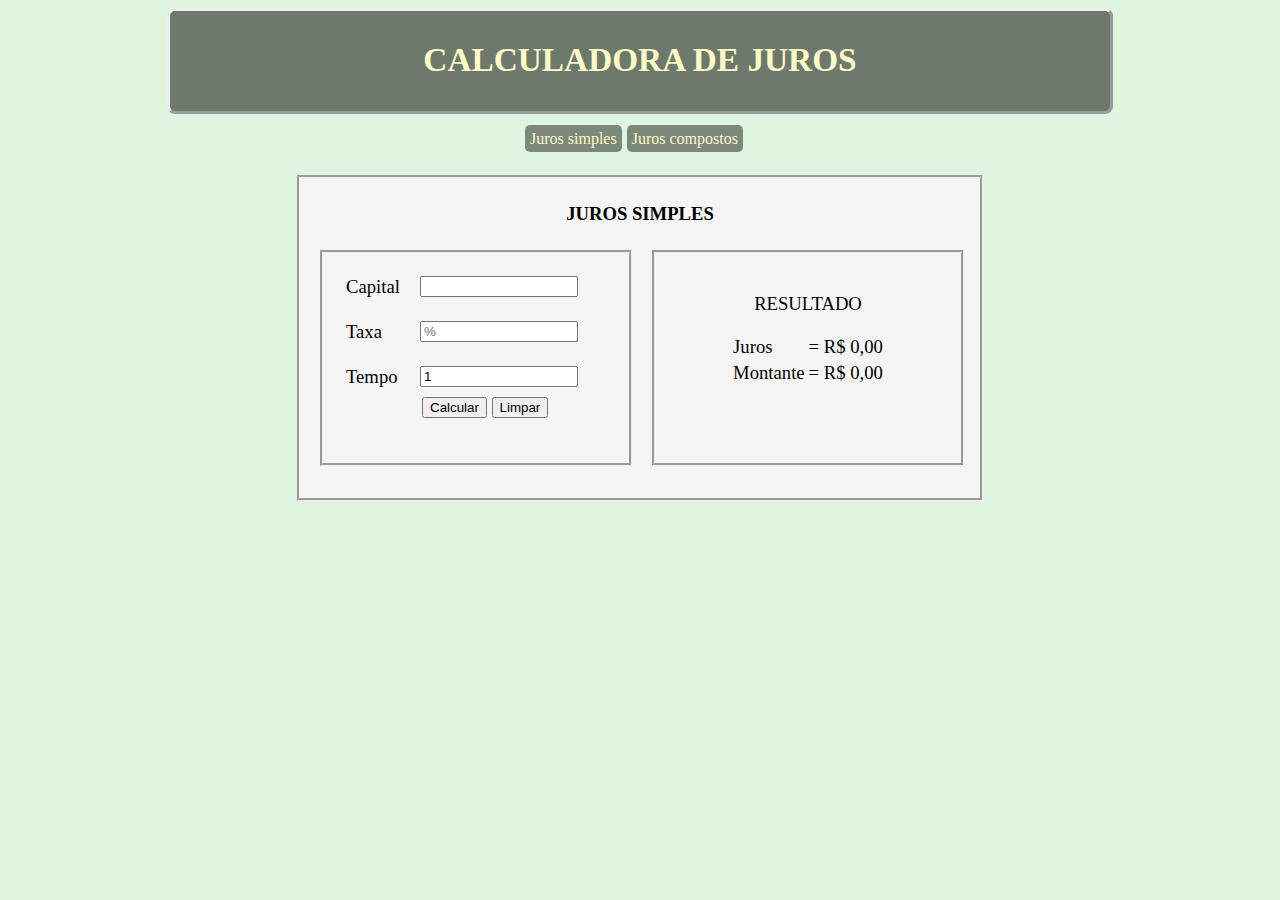
==== index.html @ a68f8736 "V1 estável - responsividade max-width:680px" ====
<!DOCTYPE html>
<html lang="pt-BR">
<head>
    <meta charset="UTF-8">
    <meta name="viewport" content="Calculadora simples para juros simples e compostos">
    <meta name="viewport" content="width=device-width">
    <meta name="keywords" content="financeiro, juros, calculadora, taxa, montante, simples e compostos">

    <title>Calculadora de juros</title>
    <link rel="stylesheet" href="css/estilo.css">
</head>
<body>
    <header>
        <div class="cabecalho">
        <a href="index.html"><h1>calculadora de juros</h1></a> 
        </div>
    </header>
    <nav class="menu">
        <ul>
            <li><a href="index.html"><span>Juros simples</span></a></li=>
            <li><a href="compostos.html"><span>Juros compostos</span></a></li>
        </ul>
    </nav>
    <article>            
            <div class="painel">
                <h4>juros simples</h4>
               <div class="campos">
                    <table>
                        <tr>                        <!--CAPITAL-->
                            <td class="campos capital">Capital</td>
                            <td><input type="number" value="" id="capital" autocomplete="off"></td>                        
                        </tr>                    
                        <tr>                        <!--TAXA-->
                            <td class="campos taxa">Taxa</td>
                            <td><input type="number" value="" id="taxa" placeholder="%" autocomplete="off"></td>
                        </tr>                                    
                        <tr>                        <!--TEMPO-->                             
                            <td class="campos tempo">Tempo</td>
                            <td><input type="number" value="1" id="tempo" autocomplete="off"></td>
                        </tr>
                    </table>
                                                    <!--BOTÕES-->
                    <div class="botoes">
                        <input type="button" value="Calcular" id="calcular">
                        <input type="reset" value="Limpar" id="limpar">
                    </div>
                </div>
                                                    <!--RESULTADO-->
                <div class="resultado">
                    <p>Resultado</p>
                    <table>
                        <tr>
                            <td>Juros</td>
                            <td class="juros">= R$ 0,00</td>
                        </tr>
                        <tr>
                            <td>Montante</td>
                            <td class="montante">= R$ 0,00</td>
                        </tr>
                    </table>
                </div>                
            </div>
    </article>

    <script type="text/javascript" src="js/juros-simples.js" ></script>
</body>
</html>
---- css/estilo.css ----
body{
    background-color: rgb(223, 245, 223);
}
        /*Cabeçalho*/
.cabecalho{
    background-color: rgb(110, 121, 110);
    width: 90%;
    max-width: 940px;
    height: 100px;
    margin: auto;
    border-style: outset;
    border-radius: 8px;
}
h1{
    text-align: center;
    font-family: 'Times New Roman', Times, serif;
    font-size: 25pt;
    color: rgb(255, 249, 197);
    margin-top: 30px;
    text-transform: uppercase;
}
h4{
    text-transform: uppercase;
}
a{
    text-decoration: none;
    color: rgb(31, 30, 30);
}
.menu{
    width: 320px;
    height: 40px;
    margin-left: auto;
    margin-right: auto;
    margin-bottom: 5px;
}
.menu ul li{
    position: relative;
    display: inline-block;
    list-style-type: none;           
    text-align: center;
    align-items: center;
}
.menu span{
    border-radius: 5px;
    color: rgb(255, 249, 197);
    background-color: rgb(125, 136, 125);
    padding: 5px;
    margin-left:5px;
}
.menu span:hover{
    background-color: rgb(154, 170, 154);

}
        /*Painel*/
.painel{
    border-style: groove;
    width: 680px;
    height: 320px;
    margin: auto;
    background-color: whitesmoke;
    font-size: 14pt;
}        
        /*Campos*/
h4{
    text-align: center;
}
.campos{
    width: 45%;
    height: 210px;
    position: relative;
    margin: auto;
    margin-right: 40px;
    float: left;
    left: 20px;
    border-style: groove;
}
.capital,.taxa,.tempo{
    width: 50px;
    height: 20px;
    margin-top: 20px;   
    border: none;
}
#capital, #taxa, #tempo{
    width: 150px;
    left: 25px;
    margin-top: 20px;
}
        /*Resultado*/
.resultado{
    position: relative;
    float: left;
    width: 45%;
    height: 210px;
    border-style: groove;
}
.resultado p{
    text-align: center;
    text-transform: uppercase;
    margin-top: 40px;
}
.resultado table{
    margin-left: auto;
    margin-right: auto;
}
        /*Botões*/
.botoes{
    position: relative;
    clear: left;
    left: 99px;
    padding-top: 5px;
    padding-bottom: 10px;
}
        /*Tela de 680px*/
@media only screen and (max-width:680px){
    h1{
        font-size: 23pt;
    }
    .painel{
        width: 420px;
        height: 520px;
        padding-bottom: 20px;
    }
    .campos{
        width: 90%;
        margin-left: auto;
        margin-right: auto;
    }
    .capital,.taxa,.tempo{
        margin-left: 30px;
        margin-top: 30px;
    }
    #capital,#taxa,#tempo{
        margin-left: 30px;
        margin-top: 30px;   
    }
    .resultado{
        width: 90%;
        margin-top: 20px;   
        margin-left: 20px;
    }
    .botoes{
        position: relative;
        left: 127px;
        margin-bottom: 5px;
    }
}
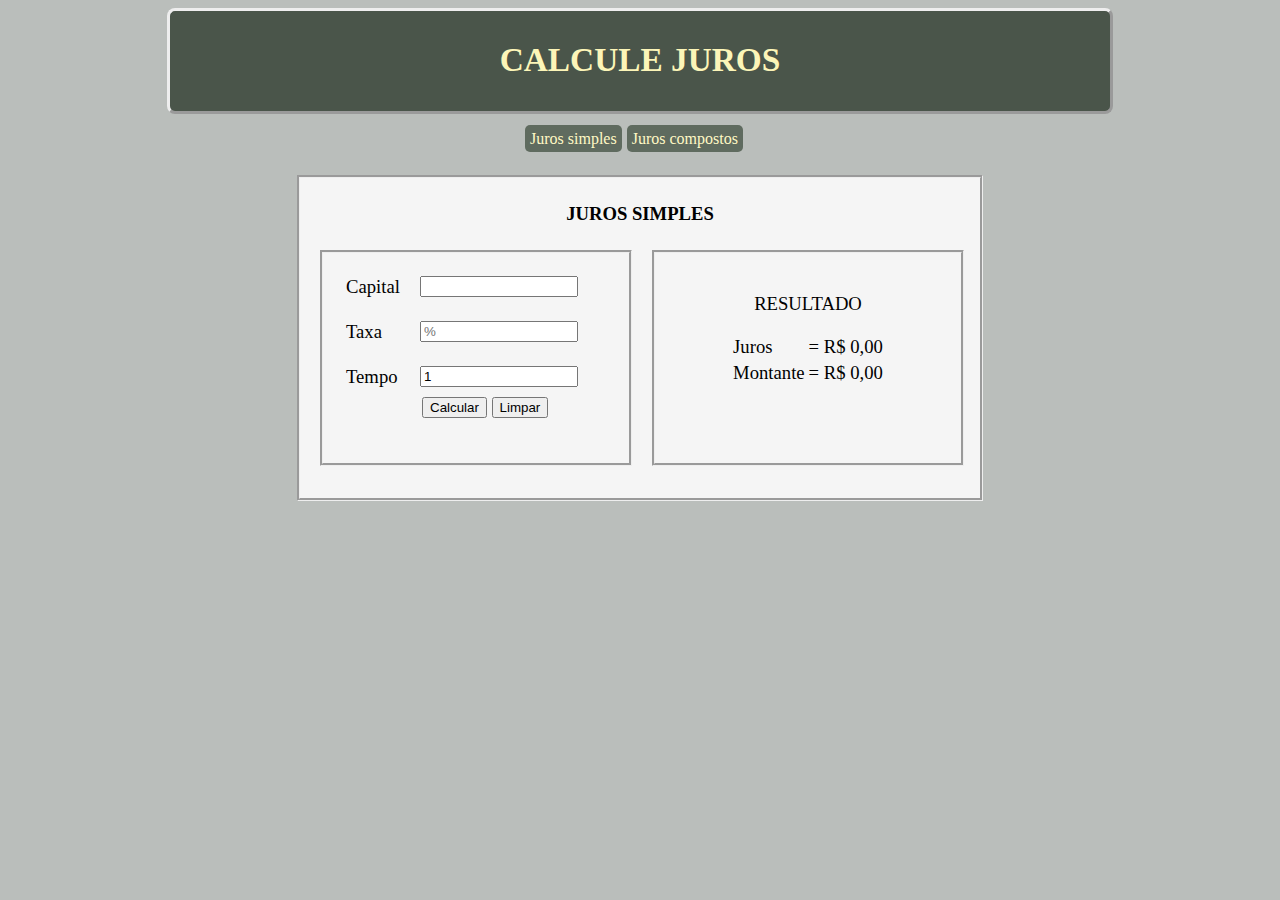
==== commit 445c84f2: "v2 - Novo nome (Calcule Juros)" ====
--- a/index.html
+++ b/index.html
@@ -6,13 +6,13 @@
     <meta name="viewport" content="width=device-width">
     <meta name="keywords" content="financeiro, juros, calculadora, taxa, montante, simples e compostos">
 
-    <title>Calculadora de juros</title>
+    <title>Calcule Juros</title>
     <link rel="stylesheet" href="css/estilo.css">
 </head>
 <body>
     <header>
         <div class="cabecalho">
-        <a href="index.html"><h1>calculadora de juros</h1></a> 
+        <a href="index.html"><h1>calcule juros</h1></a> 
         </div>
     </header>
     <nav class="menu">
@@ -63,5 +63,6 @@
     </article>
 
     <script type="text/javascript" src="js/juros-simples.js" ></script>
+    
 </body>
 </html>
--- a/css/estilo.css
+++ b/css/estilo.css
@@ -1,9 +1,9 @@
 body{
-    background-color: rgb(223, 245, 223);
+    background-color: rgb(186, 190, 187);
 }
         /*Cabeçalho*/
 .cabecalho{
-    background-color: rgb(110, 121, 110);
+    background-color: rgb(74, 85, 74);
     width: 90%;
     max-width: 940px;
     height: 100px;
@@ -15,7 +15,7 @@
     text-align: center;
     font-family: 'Times New Roman', Times, serif;
     font-size: 25pt;
-    color: rgb(255, 249, 197);
+    color: rgb(252, 245, 184);
     margin-top: 30px;
     text-transform: uppercase;
 }
@@ -43,7 +43,7 @@
 .menu span{
     border-radius: 5px;
     color: rgb(255, 249, 197);
-    background-color: rgb(125, 136, 125);
+    background-color: rgb(95, 107, 95);
     padding: 5px;
     margin-left:5px;
 }
@@ -59,6 +59,8 @@
     margin: auto;
     background-color: whitesmoke;
     font-size: 14pt;
+    margin-left: auto;
+    margin-right: auto;
 }        
         /*Campos*/
 h4{
@@ -119,6 +121,8 @@
         width: 420px;
         height: 520px;
         padding-bottom: 20px;
+        margin-left: auto;
+        margin-right: auto;
     }
     .campos{
         width: 90%;
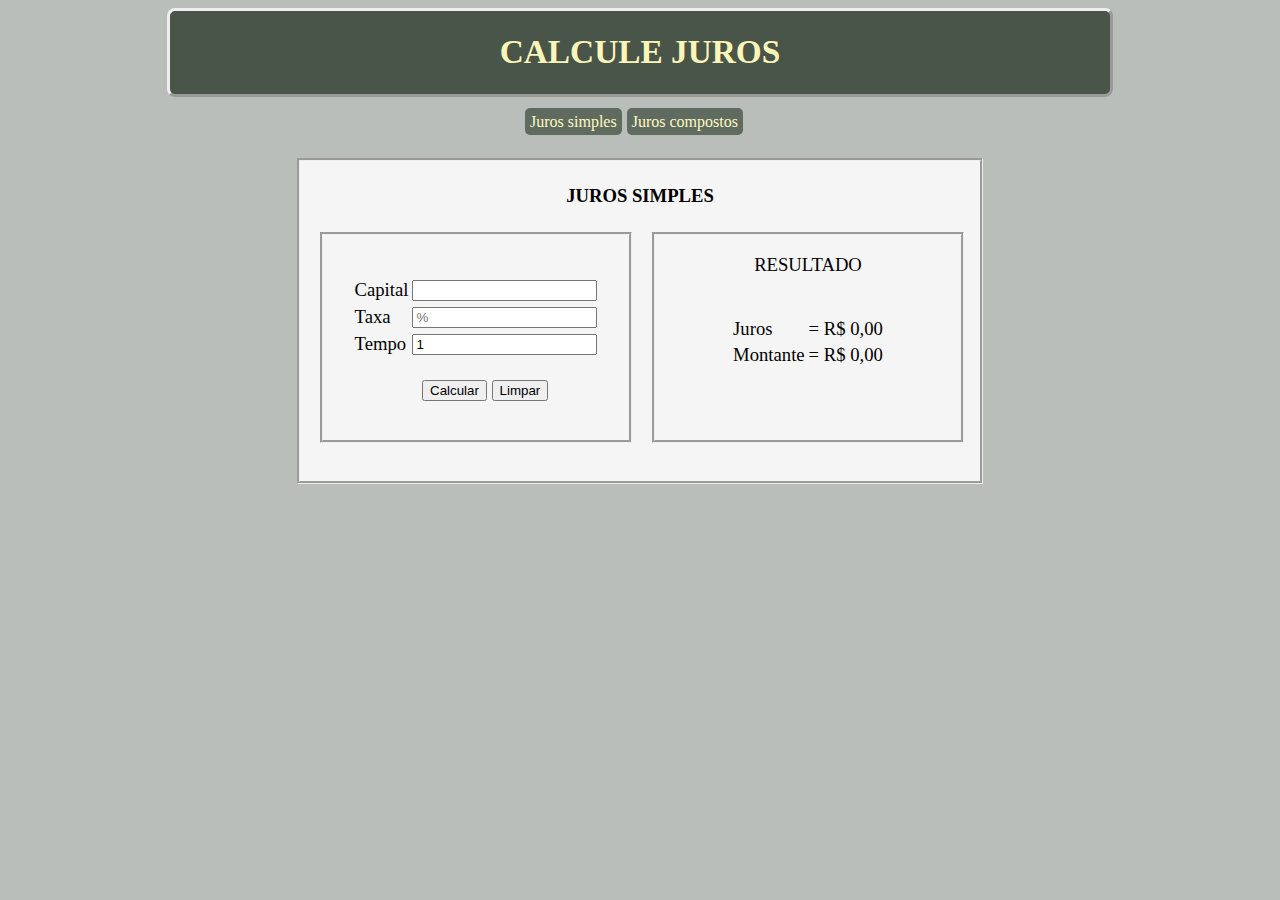
==== commit 1af12a5c: "Responsividade mobile e remoção de classes" ====
--- a/index.html
+++ b/index.html
@@ -3,7 +3,7 @@
 <head>
     <meta charset="UTF-8">
     <meta name="viewport" content="Calculadora simples para juros simples e compostos">
-    <meta name="viewport" content="width=device-width">
+    <meta id="viewport" name="viewport" content="width=device-width, user-scalable=no">
     <meta name="keywords" content="financeiro, juros, calculadora, taxa, montante, simples e compostos">
 
     <title>Calcule Juros</title>
@@ -27,15 +27,15 @@
                <div class="campos">
                     <table>
                         <tr>                        <!--CAPITAL-->
-                            <td class="campos capital">Capital</td>
+                            <td>Capital</td>
                             <td><input type="number" value="" id="capital" autocomplete="off"></td>                        
                         </tr>                    
                         <tr>                        <!--TAXA-->
-                            <td class="campos taxa">Taxa</td>
+                            <td>Taxa</td=>
                             <td><input type="number" value="" id="taxa" placeholder="%" autocomplete="off"></td>
                         </tr>                                    
                         <tr>                        <!--TEMPO-->                             
-                            <td class="campos tempo">Tempo</td>
+                            <td>Tempo</td>
                             <td><input type="number" value="1" id="tempo" autocomplete="off"></td>
                         </tr>
                     </table>
@@ -47,8 +47,8 @@
                 </div>
                                                     <!--RESULTADO-->
                 <div class="resultado">
-                    <p>Resultado</p>
                     <table>
+                        <p>Resultado</p>
                         <tr>
                             <td>Juros</td>
                             <td class="juros">= R$ 0,00</td>
--- a/css/estilo.css
+++ b/css/estilo.css
@@ -6,7 +6,6 @@
     background-color: rgb(74, 85, 74);
     width: 90%;
     max-width: 940px;
-    height: 100px;
     margin: auto;
     border-style: outset;
     border-radius: 8px;
@@ -16,7 +15,6 @@
     font-family: 'Times New Roman', Times, serif;
     font-size: 25pt;
     color: rgb(252, 245, 184);
-    margin-top: 30px;
     text-transform: uppercase;
 }
 h4{
@@ -67,58 +65,51 @@
     text-align: center;
 }
 .campos{
+    position: relative;
     width: 45%;
-    height: 210px;
-    position: relative;
+    height: 205px;
     margin: auto;
     margin-right: 40px;
     float: left;
     left: 20px;
     border-style: groove;
 }
-.capital,.taxa,.tempo{
-    width: 50px;
-    height: 20px;
-    margin-top: 20px;   
-    border: none;
-}
-#capital, #taxa, #tempo{
-    width: 150px;
-    left: 25px;
-    margin-top: 20px;
+.campos table{
+    position: relative;
+    margin-left: auto;
+    margin-right: auto;
+    padding:40px 0;
 }
         /*Resultado*/
 .resultado{
     position: relative;
     float: left;
     width: 45%;
-    height: 210px;
+    height: 205px;
     border-style: groove;
 }
 .resultado p{
     text-align: center;
     text-transform: uppercase;
-    margin-top: 40px;
+    
 }
 .resultado table{
     margin-left: auto;
     margin-right: auto;
+    padding:40px 0;
+    margin-top: -20px;
 }
         /*Botões*/
 .botoes{
     position: relative;
     clear: left;
     left: 99px;
-    padding-top: 5px;
-    padding-bottom: 10px;
+    margin-top: -20px;
 }
-        /*Tela de 680px*/
-@media only screen and (max-width:680px){
-    h1{
-        font-size: 23pt;
-    }
+        /*Tela de 660px*/
+@media only screen and (max-width:660px){
     .painel{
-        width: 420px;
+        width: 350px;
         height: 520px;
         padding-bottom: 20px;
         margin-left: auto;
@@ -129,13 +120,8 @@
         margin-left: auto;
         margin-right: auto;
     }
-    .capital,.taxa,.tempo{
-        margin-left: 30px;
-        margin-top: 30px;
-    }
-    #capital,#taxa,#tempo{
-        margin-left: 30px;
-        margin-top: 30px;   
+    .campos tr td{
+        margin-top: 10x;
     }
     .resultado{
         width: 90%;
@@ -144,7 +130,7 @@
     }
     .botoes{
         position: relative;
-        left: 127px;
         margin-bottom: 5px;
+        margin-right: 10%;
     }
 }
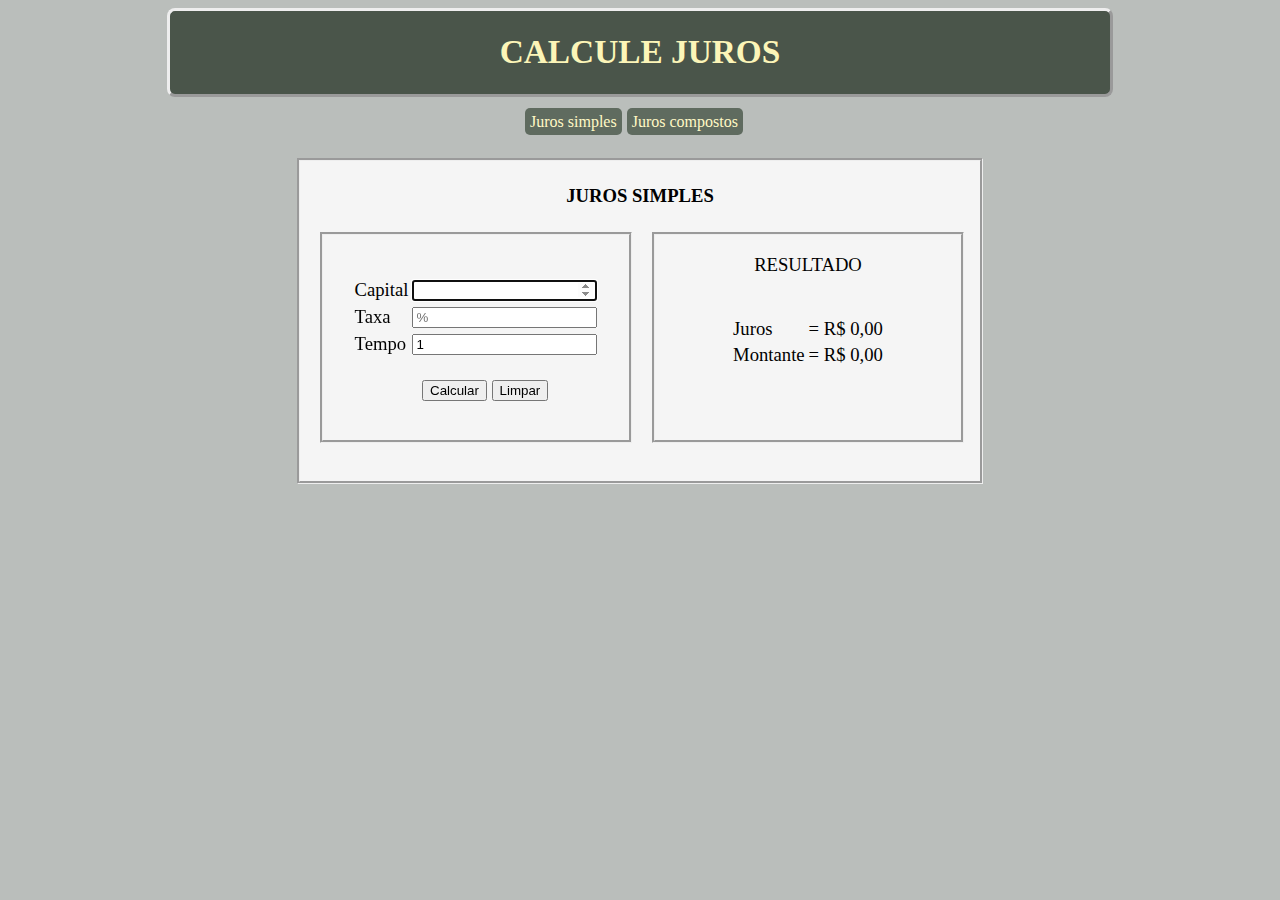
==== commit 2b33cb4f: "autofocus e viewport com initial-scale=1.0 no content" ====
--- a/index.html
+++ b/index.html
@@ -3,7 +3,7 @@
 <head>
     <meta charset="UTF-8">
     <meta name="viewport" content="Calculadora simples para juros simples e compostos">
-    <meta id="viewport" name="viewport" content="width=device-width, user-scalable=no">
+    <meta name="viewport" content="width=device-width, initial-scale=1.0">
     <meta name="keywords" content="financeiro, juros, calculadora, taxa, montante, simples e compostos">
 
     <title>Calcule Juros</title>
@@ -28,7 +28,7 @@
                     <table>
                         <tr>                        <!--CAPITAL-->
                             <td>Capital</td>
-                            <td><input type="number" value="" id="capital" autocomplete="off"></td>                        
+                            <td><input type="number" value="" id="capital" autocomplete="off" autofocus></td>                        
                         </tr>                    
                         <tr>                        <!--TAXA-->
                             <td>Taxa</td=>
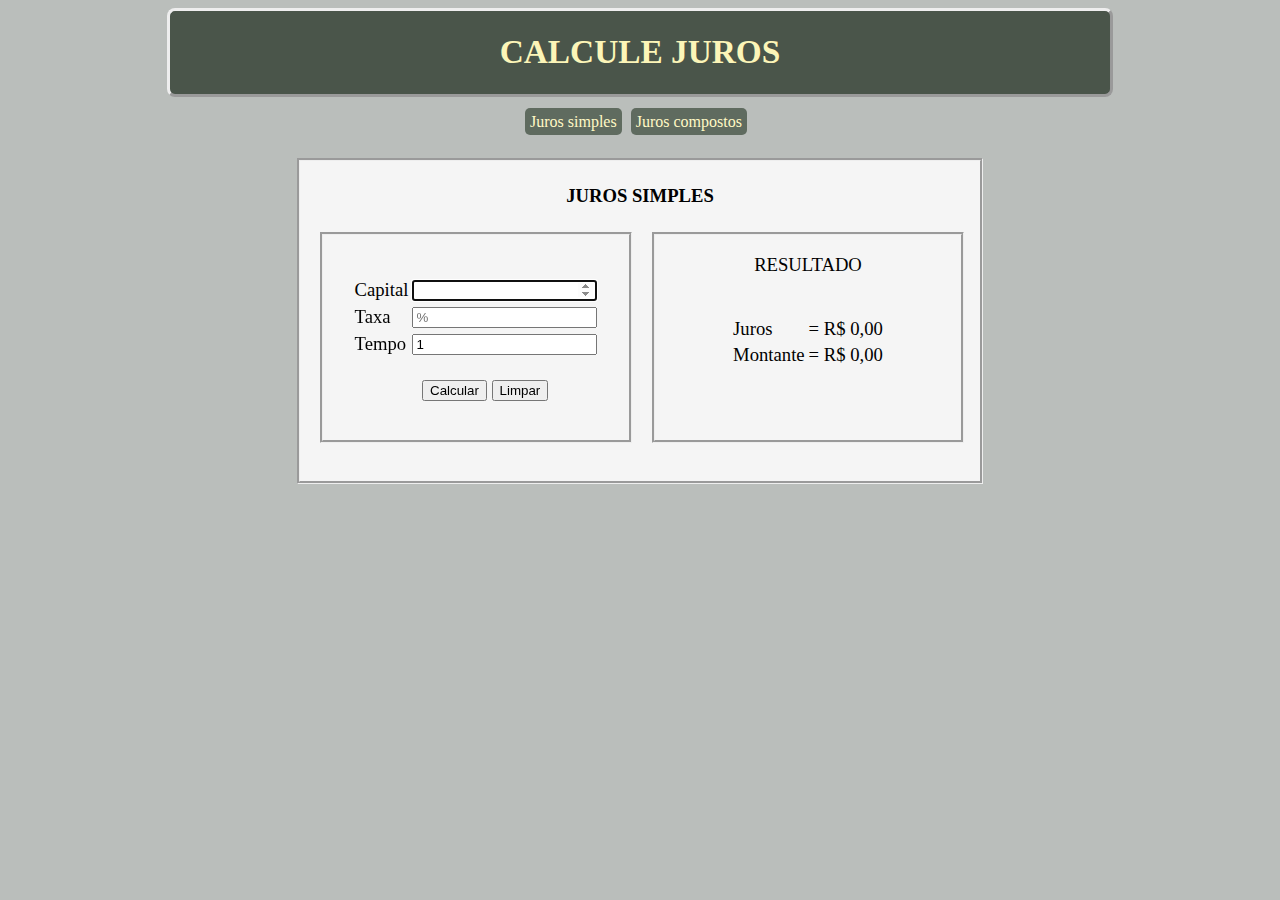
==== commit 0e42d1e8: "Organização de código" ====
--- a/index.html
+++ b/index.html
@@ -5,7 +5,6 @@
     <meta name="viewport" content="Calculadora simples para juros simples e compostos">
     <meta name="viewport" content="width=device-width, initial-scale=1.0">
     <meta name="keywords" content="financeiro, juros, calculadora, taxa, montante, simples e compostos">
-
     <title>Calcule Juros</title>
     <link rel="stylesheet" href="css/estilo.css">
 </head>
@@ -17,7 +16,7 @@
     </header>
     <nav class="menu">
         <ul>
-            <li><a href="index.html"><span>Juros simples</span></a></li=>
+            <li><a href="index.html"><span>Juros simples</span></a></li>
             <li><a href="compostos.html"><span>Juros compostos</span></a></li>
         </ul>
     </nav>
@@ -42,7 +41,7 @@
                                                     <!--BOTÕES-->
                     <div class="botoes">
                         <input type="button" value="Calcular" id="calcular">
-                        <input type="reset" value="Limpar" id="limpar">
+                        <input type="button" value="Limpar" id="limpar">
                     </div>
                 </div>
                                                     <!--RESULTADO-->
--- a/css/estilo.css
+++ b/css/estilo.css
@@ -106,6 +106,9 @@
     left: 99px;
     margin-top: -20px;
 }
+input[type="button"]{
+    color:black;
+}
         /*Tela de 660px*/
 @media only screen and (max-width:660px){
     .painel{
